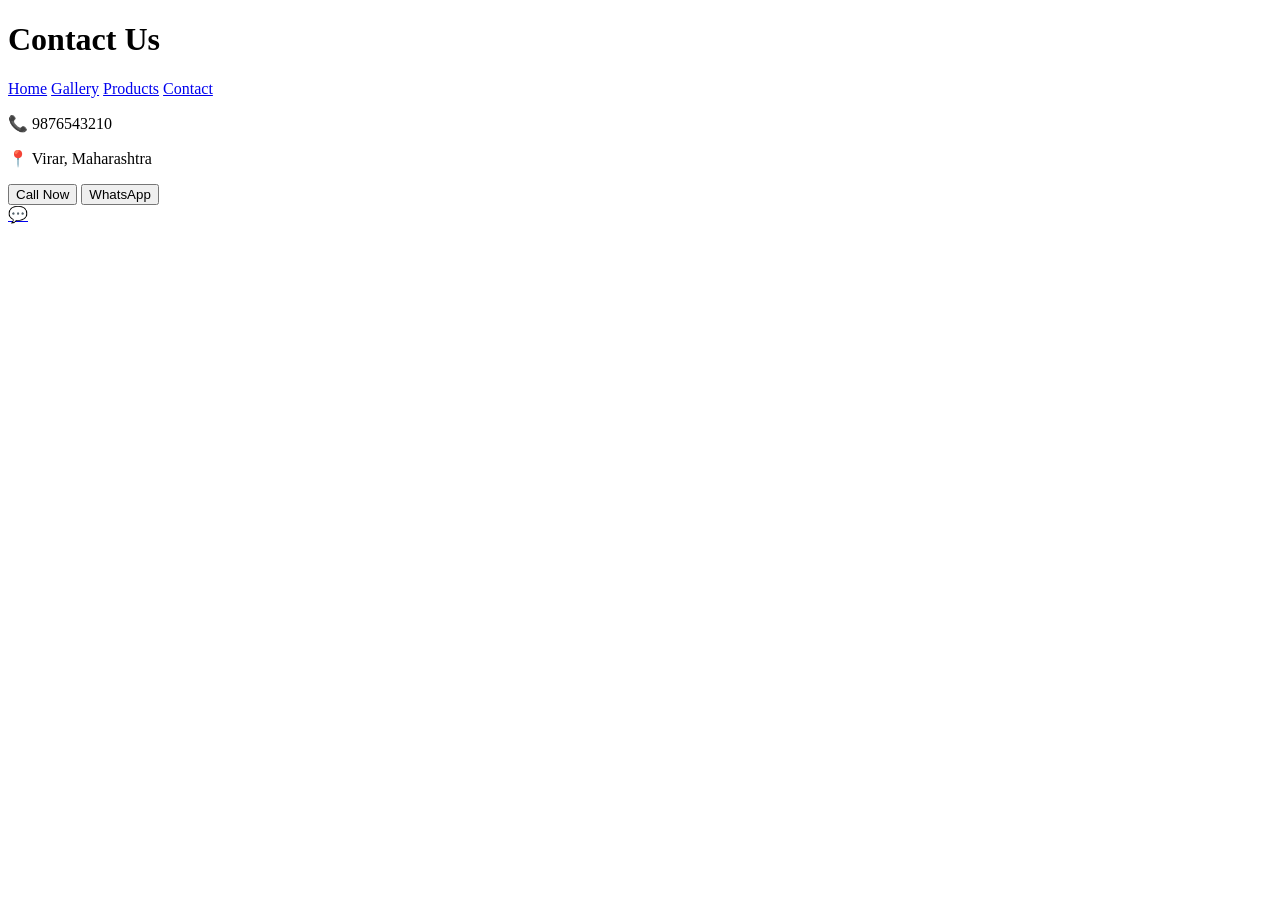
==== contact.html @ f5e7410e "Create contact.html" ====
<!DOCTYPE html>
<html>
<head>
<title>Contact</title>
<link rel="stylesheet" href="style.css">
</head>

<body>

<header><h1>Contact Us</h1></header>

<nav>
  <a href="index.html">Home</a>
  <a href="gallery.html">Gallery</a>
  <a href="products.html">Products</a>
  <a href="contact.html">Contact</a>
</nav>

<div class="contact">

  <p>📞 9876543210</p>
  <p>📍 Virar, Maharashtra</p>

  <button onclick="call()">Call Now</button>
  <button onclick="whatsapp()">WhatsApp</button>

</div>

<a href="https://wa.me/919876543210" class="whatsapp">💬</a>

<script src="script.js"></script>
</body>
</html>
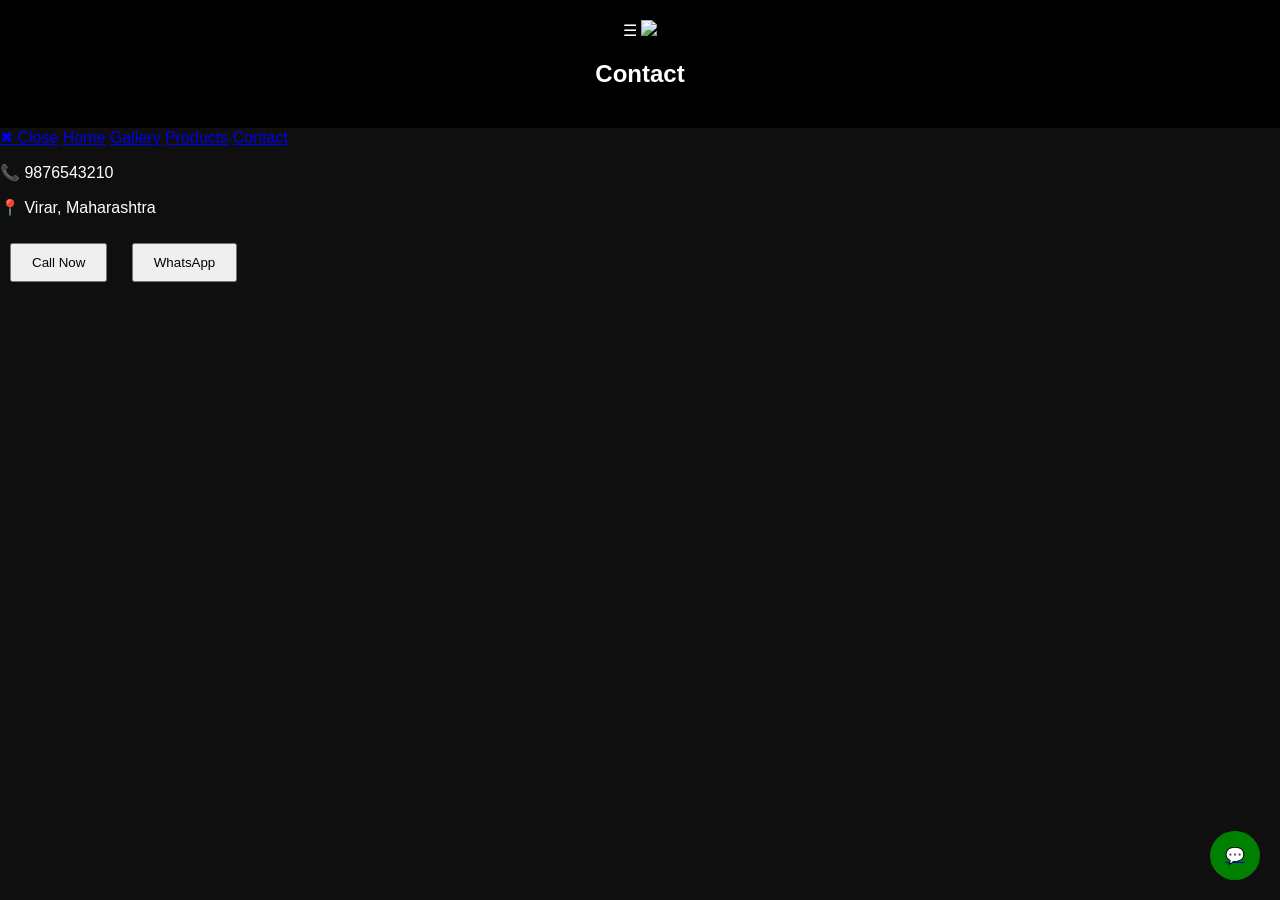
==== commit 93595bf5: "Update contact.html" ====
--- a/contact.html
+++ b/contact.html
@@ -7,23 +7,28 @@
 
 <body>
 
-<header><h1>Contact Us</h1></header>
+<header>
+  <div class="topbar">
+    <span class="menu-btn" onclick="openMenu()">☰</span>
+    <img src="logo.png" class="logo">
+    <h2>Contact</h2>
+  </div>
+</header>
 
-<nav>
+<div id="sidebar" class="sidebar">
+  <a href="javascript:void(0)" onclick="closeMenu()">✖ Close</a>
   <a href="index.html">Home</a>
   <a href="gallery.html">Gallery</a>
   <a href="products.html">Products</a>
   <a href="contact.html">Contact</a>
-</nav>
+</div>
 
 <div class="contact">
-
   <p>📞 9876543210</p>
   <p>📍 Virar, Maharashtra</p>
 
   <button onclick="call()">Call Now</button>
   <button onclick="whatsapp()">WhatsApp</button>
-
 </div>
 
 <a href="https://wa.me/919876543210" class="whatsapp">💬</a>
--- a/style.css
+++ b/style.css
@@ -0,0 +1,80 @@
+body {
+  margin: 0;
+  font-family: Arial;
+  background: #0f0f0f;
+  color: white;
+}
+
+header {
+  background: #000;
+  text-align: center;
+  padding: 20px;
+}
+
+nav {
+  display: flex;
+  justify-content: center;
+  gap: 20px;
+  background: #111;
+  padding: 10px;
+}
+
+nav a {
+  color: white;
+  text-decoration: none;
+}
+
+.hero {
+  height: 90vh;
+  background: url('https://images.unsplash.com/photo-1600585154340-be6161a56a0c') center/cover;
+  display: flex;
+  align-items: center;
+  justify-content: center;
+  font-size: 35px;
+}
+
+.gallery {
+  display: grid;
+  grid-template-columns: repeat(auto-fit, minmax(300px,1fr));
+  gap: 15px;
+  padding: 20px;
+}
+
+.gallery img {
+  width: 100%;
+  height: 250px;
+  object-fit: cover;
+  border-radius: 10px;
+  transition: 0.3s;
+}
+
+.gallery img:hover {
+  transform: scale(1.1);
+}
+
+.products {
+  display: flex;
+  gap: 20px;
+  padding: 20px;
+}
+
+.card {
+  background: #1a1a1a;
+  padding: 10px;
+  border-radius: 10px;
+}
+
+button {
+  padding: 10px 20px;
+  margin: 10px;
+  cursor: pointer;
+}
+
+.whatsapp {
+  position: fixed;
+  bottom: 20px;
+  right: 20px;
+  background: green;
+  padding: 15px;
+  border-radius: 50%;
+}
